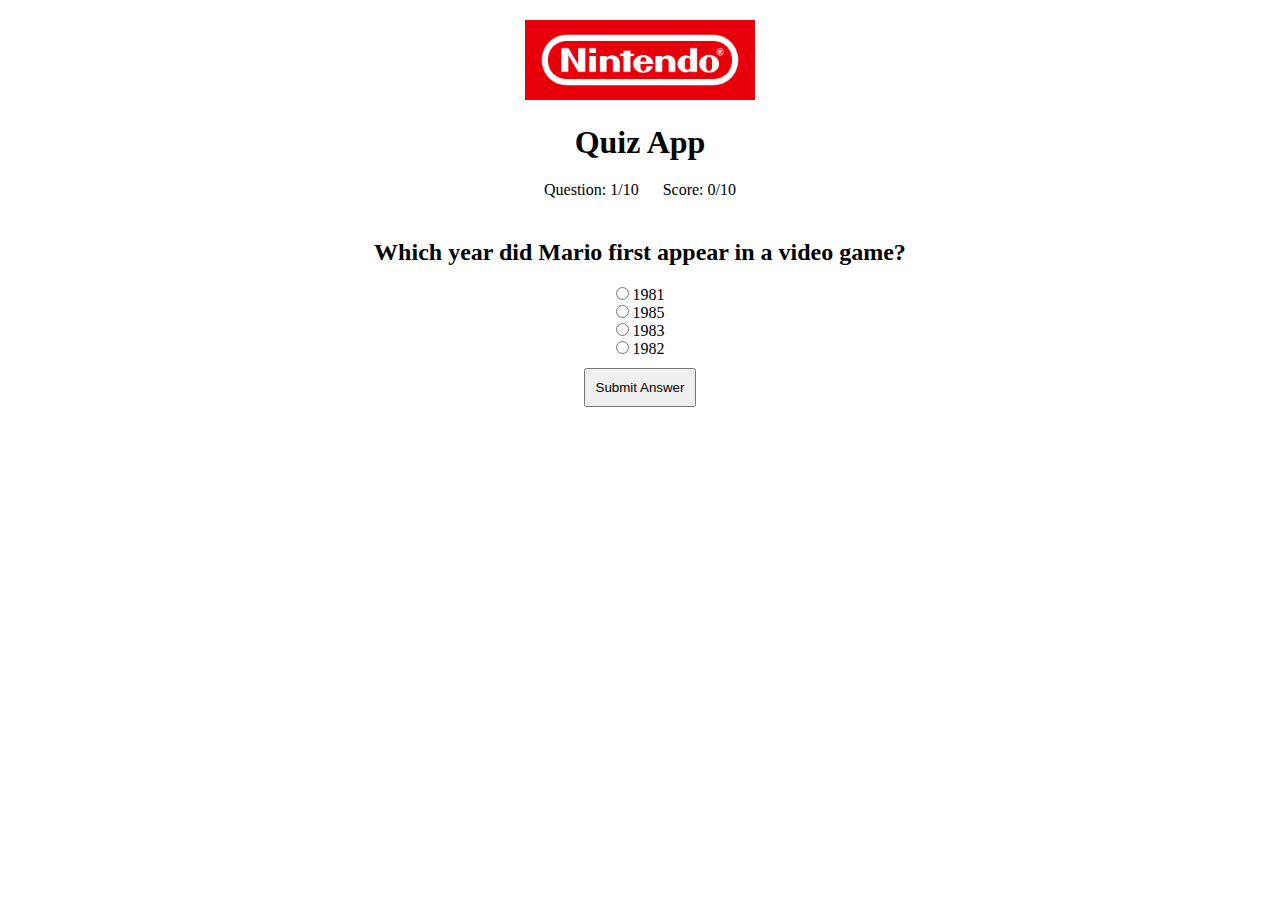
==== startscreenWB.html @ 37cfe1e0 "adding napkin designs etc" ====
<!DOCTYPE html>
<html lang="en">
  <head>
    <meta charset="utf-8">
    <meta name="viewport" content="width=device-width">
    <title>nintendont</title>
    <link href="index.css" rel="stylesheet" type="text/css" />
    
    <!-- <script src="index.js"></script>
    <script src="//code.jquery.com/jquery.min.js"></script> -->
  </head>
  <body>
      <header class="banner">
          <img src="imgs/1280px-Nintendo.svg.png" alt="Nintendo Logo" height="100" width="250">
          <h1>Quiz App</h1>
          <div class="questionNumber">Question: 1/10</div>
          <div class="userScore">Score: 0/10</div>
      </header>
      <div class="question-answer-area">
            <h2 class="question-area">Which year did Mario first appear in a video game?</h2>
            <form class="answer-area">
                <input type="radio" name="user-choice" value="option 1"> 1981</input><br>
                <input type="radio" name="user-choice" value="option 2"> 1985</input><br>                 
                <input type="radio" name="user-choice" value="option 3"> 1983</input><br>                   
                <input type="radio" name="user-choice" value="option 4"> 1982</input><br>
            </form>
            <button>Submit Answer</button> 
      </div>
  </body>
</html>
---- index.css ----
* {
    margin: 0;
    padding: 0;
    box-sizing: border-box;
}

body *{
    padding: 10px;
    text-align: center;
}

input{
    display: inline block;
    border: 1px black solid;
}

.userScore {
    display: inline-block;
}

.questionNumber {
    display: inline-block;
}

#question-one-img{
    width: 400px;
    height: 300px;
}
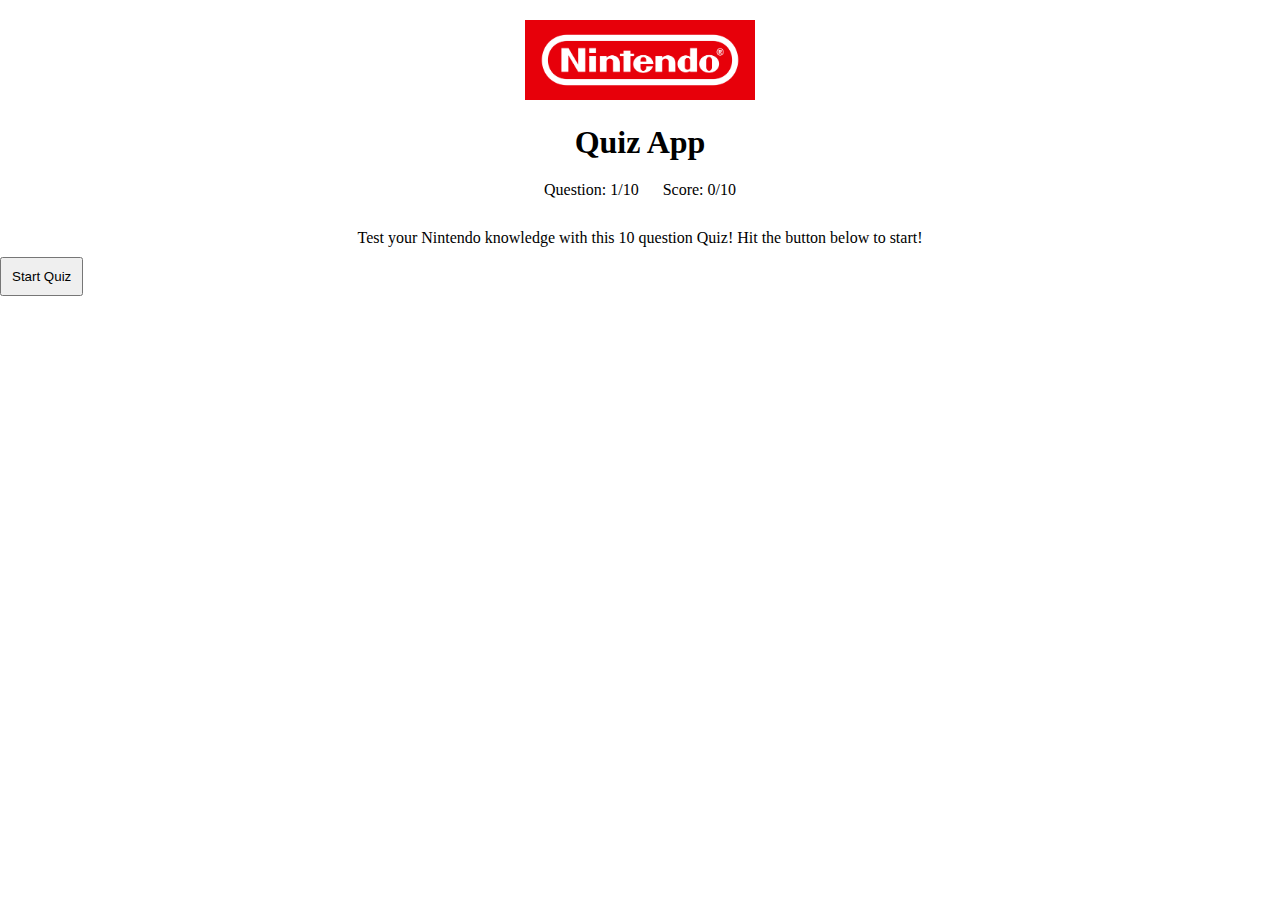
==== commit d19ad7de: "Update startscreenWB.html" ====
--- a/startscreenWB.html
+++ b/startscreenWB.html
@@ -3,7 +3,7 @@
   <head>
     <meta charset="utf-8">
     <meta name="viewport" content="width=device-width">
-    <title>nintendont</title>
+    <title>asdasd</title>
     <link href="index.css" rel="stylesheet" type="text/css" />
     
     <!-- <script src="index.js"></script>
@@ -16,15 +16,7 @@
           <div class="questionNumber">Question: 1/10</div>
           <div class="userScore">Score: 0/10</div>
       </header>
-      <div class="question-answer-area">
-            <h2 class="question-area">Which year did Mario first appear in a video game?</h2>
-            <form class="answer-area">
-                <input type="radio" name="user-choice" value="option 1"> 1981</input><br>
-                <input type="radio" name="user-choice" value="option 2"> 1985</input><br>                 
-                <input type="radio" name="user-choice" value="option 3"> 1983</input><br>                   
-                <input type="radio" name="user-choice" value="option 4"> 1982</input><br>
-            </form>
-            <button>Submit Answer</button> 
-      </div>
+      <p class="star-quiz-blerb">Test your Nintendo knowledge with this 10 question Quiz! Hit the button below to start!</p>
+      <button class="start-quiz-button">Start Quiz</button> 
   </body>
-</html>+</html>
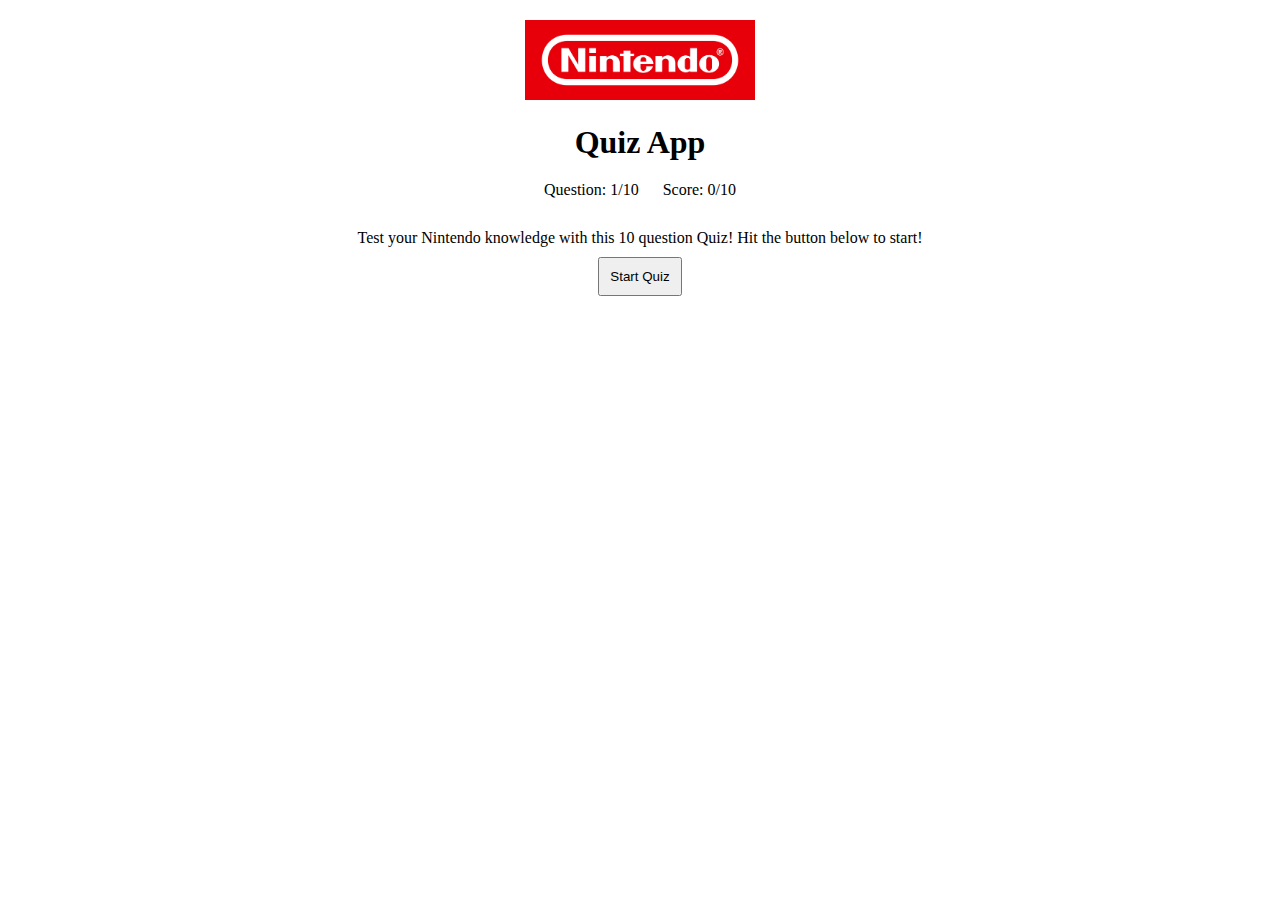
==== commit e04ff57c: "functionality looking good" ====
--- a/startscreenWB.html
+++ b/startscreenWB.html
@@ -19,4 +19,4 @@
       <p class="star-quiz-blerb">Test your Nintendo knowledge with this 10 question Quiz! Hit the button below to start!</p>
       <button class="start-quiz-button">Start Quiz</button> 
   </body>
-</html>
+</html>--- a/index.css
+++ b/index.css
@@ -14,6 +14,10 @@
     border: 1px black solid;
 }
 
+fieldset{
+  align-content:  center;
+}
+
 .userScore {
     display: inline-block;
 }
@@ -22,7 +26,13 @@
     display: inline-block;
 }
 
-#question-one-img{
+.answer-img{
     width: 400px;
-    height: 300px;
+    max-height: 300px;
+}
+
+button {
+    display: block;
+    max-width: 300px;
+    margin: auto;
 }